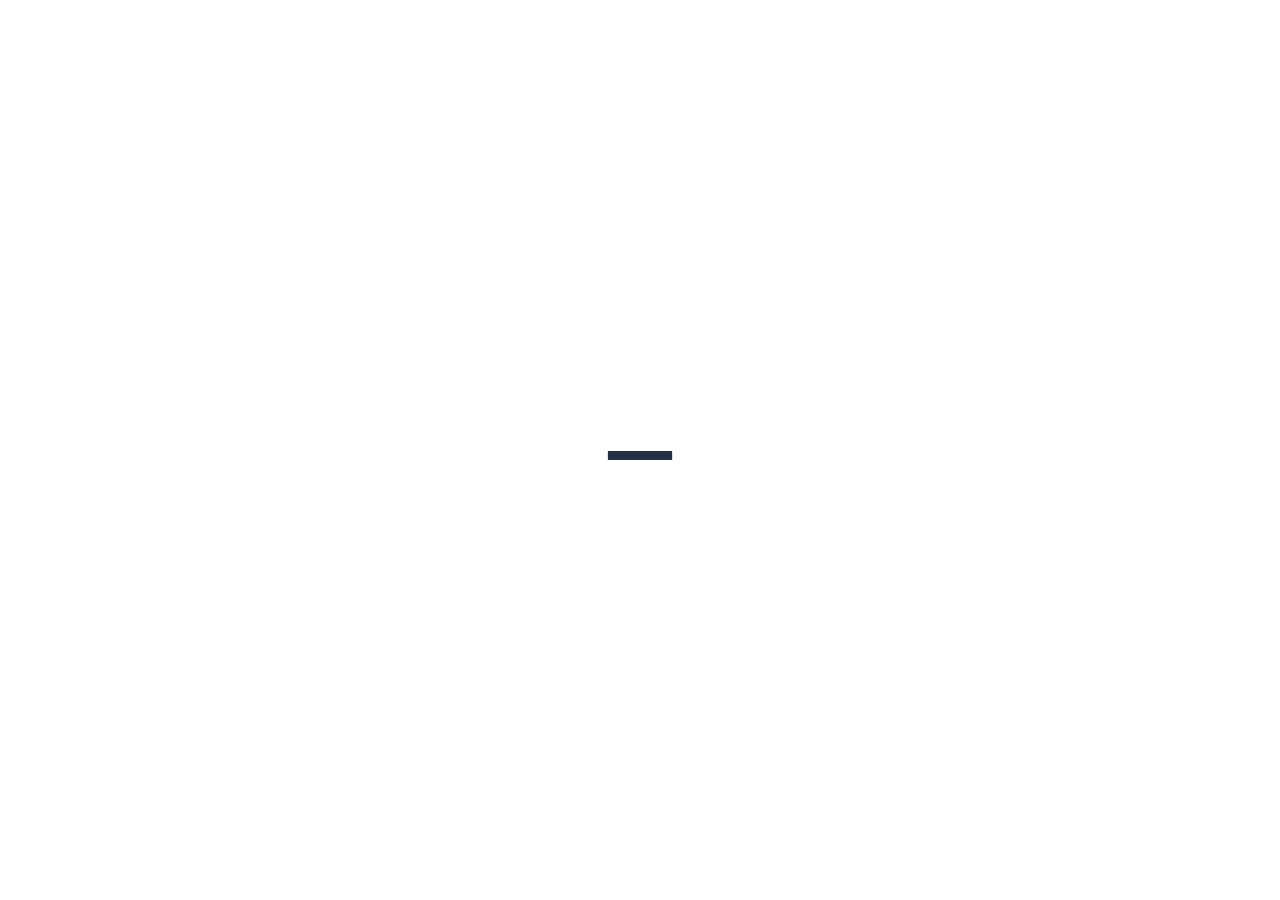
==== assets/ha.html @ d365ea5c "Añadir tarjeta de ocupación para Home Assistant sin sensores" ====
<!doctype html>
<html lang="es">
<head>
  <meta charset="utf-8">
  <meta name="viewport" content="width=device-width, initial-scale=1">
  <meta name="robots" content="noindex,nofollow,noarchive">
  <meta name="color-scheme" content="light dark">
  <title>Ocupación club</title>
  <style>
    html, body { width: 100%; height: 100%; margin: 0; }
    body {
      display: flex;
      align-items: center;
      justify-content: center;
      background: transparent;
      color: #243047;
      font-family: system-ui, -apple-system, BlinkMacSystemFont, "Segoe UI", sans-serif;
      font-variant-numeric: tabular-nums;
    }
    #count { font-size: clamp(36px, 14vw, 72px); font-weight: 700; line-height: 1; }
    @media (prefers-color-scheme: dark) { body { color: #e8edf7; } }
  </style>
</head>
<body>
  <output id="count" aria-label="Personas en el club" aria-live="polite">…</output>
  <script>
    const count = document.getElementById('count');
    async function update() {
      try {
        const response = await fetch('../data/ocupacion.csv?t=' + Date.now(), { cache: 'no-store' });
        if (!response.ok) throw new Error('No se pudo cargar el histórico');
        const rows = (await response.text()).trim().split(/\r?\n/);
        if (rows.length < 2) throw new Error('Sin lecturas');
        const values = rows[rows.length - 1].split(',');
        if (values.length !== 2) throw new Error('Formato incorrecto');
        const timestamp = Date.parse(values[0]);
        const people = Number(values[1]);
        const age = Date.now() - timestamp;
        if (!Number.isFinite(timestamp) || !Number.isInteger(people) || people < 0 ||
            age > 20 * 60 * 1000 || age < -2 * 60 * 1000) {
          throw new Error('Lectura inválida o desactualizada');
        }
        count.textContent = String(people);
        count.title = 'Última lectura: ' + new Date(timestamp).toLocaleString('es-ES');
      } catch {
        count.textContent = '—';
        count.title = 'Sin lectura reciente';
      }
    }
    update();
    setInterval(update, 60 * 1000);
  </script>
</body>
</html>
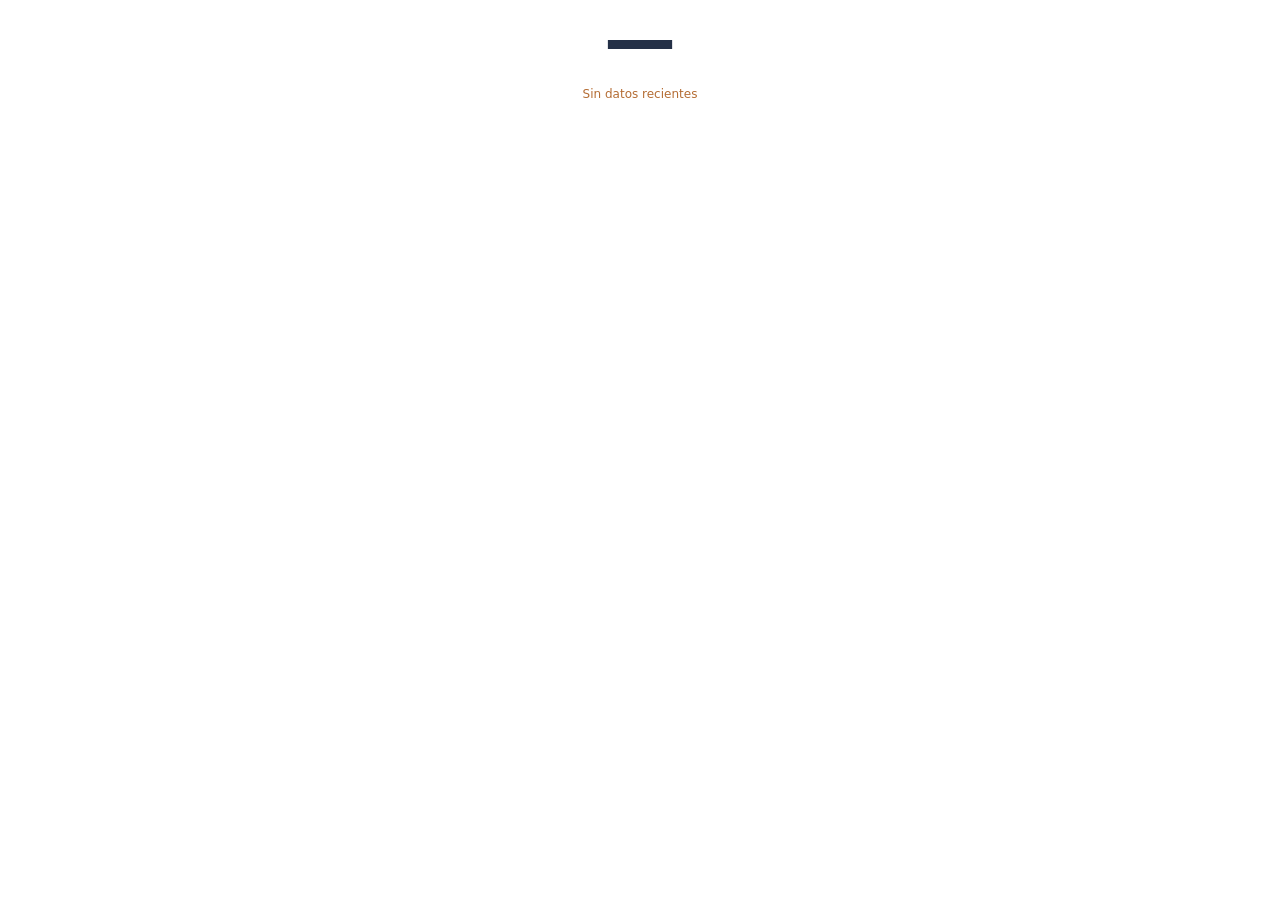
==== commit 850021f3: "Corregir tarjeta Home Assistant usando latest.json en lugar de CSV diario" ====
--- a/assets/ha.html
+++ b/assets/ha.html
@@ -7,48 +7,90 @@
   <meta name="color-scheme" content="light dark">
   <title>Ocupación club</title>
   <style>
-    html, body { width: 100%; height: 100%; margin: 0; }
-    body {
-      display: flex;
-      align-items: center;
-      justify-content: center;
-      background: transparent;
-      color: #243047;
-      font-family: system-ui, -apple-system, BlinkMacSystemFont, "Segoe UI", sans-serif;
-      font-variant-numeric: tabular-nums;
+    html,body{width:100%;min-height:100%;margin:0}
+    body{display:flex;flex-direction:column;align-items:center;justify-content:center;
+      background:transparent;color:#243047;font-family:system-ui,-apple-system,BlinkMacSystemFont,"Segoe UI",sans-serif;
+      font-variant-numeric:tabular-nums;text-align:center}
+    #count{font-size:clamp(36px,14vw,72px);font-weight:700;line-height:1.1}
+    #status{margin-top:8px;font-size:12px;font-weight:500;color:#64748b;line-height:1.3}
+    body[data-state="stale"] #status,body[data-state="error"] #status{color:#b46c33}
+    @media(prefers-color-scheme:dark){
+      body{color:#e8edf7}
+      #status{color:#a7b8ce}
+      body[data-state="stale"] #status,body[data-state="error"] #status{color:#f0af77}
     }
-    #count { font-size: clamp(36px, 14vw, 72px); font-weight: 700; line-height: 1; }
-    @media (prefers-color-scheme: dark) { body { color: #e8edf7; } }
   </style>
 </head>
-<body>
+<body data-state="loading">
   <output id="count" aria-label="Personas en el club" aria-live="polite">…</output>
+  <div id="status" role="status" aria-live="polite">Consultando ocupación</div>
   <script>
-    const count = document.getElementById('count');
-    async function update() {
-      try {
-        const response = await fetch('../data/ocupacion.csv?t=' + Date.now(), { cache: 'no-store' });
-        if (!response.ok) throw new Error('No se pudo cargar el histórico');
-        const rows = (await response.text()).trim().split(/\r?\n/);
-        if (rows.length < 2) throw new Error('Sin lecturas');
-        const values = rows[rows.length - 1].split(',');
-        if (values.length !== 2) throw new Error('Formato incorrecto');
-        const timestamp = Date.parse(values[0]);
-        const people = Number(values[1]);
-        const age = Date.now() - timestamp;
-        if (!Number.isFinite(timestamp) || !Number.isInteger(people) || people < 0 ||
-            age > 20 * 60 * 1000 || age < -2 * 60 * 1000) {
-          throw new Error('Lectura inválida o desactualizada');
+    (() => {
+      'use strict';
+      // Los datos de Pages pueden quedarse antiguos porque no se vuelve
+      // a desplegar con cada lectura. Consultamos el JSON directamente en GitHub.
+      const URL = 'https://raw.githubusercontent.com/bogar/ocupacion-club/main/data/latest.json';
+      const count = document.getElementById('count');
+      const status = document.getElementById('status');
+      const MAX_AGE_MS = 20 * 60 * 1000;
+      let lastValid = null;
+      let inFlight = false;
+
+      function display() {
+        if (!lastValid) return;
+        const age = Date.now() - lastValid.timestamp;
+        if (age > MAX_AGE_MS || age < -5 * 60 * 1000) {
+          document.body.dataset.state = 'stale';
+          count.textContent = '—';
+          count.title = 'Última lectura: ' + new Date(lastValid.timestamp).toLocaleString('es-ES');
+          status.textContent = 'Datos desactualizados';
+          return;
         }
-        count.textContent = String(people);
-        count.title = 'Última lectura: ' + new Date(timestamp).toLocaleString('es-ES');
-      } catch {
-        count.textContent = '—';
-        count.title = 'Sin lectura reciente';
+        document.body.dataset.state = 'ok';
+        count.textContent = String(lastValid.people);
+        count.title = 'Última lectura: ' + new Date(lastValid.timestamp).toLocaleString('es-ES');
+        status.textContent = age < 60000 ? 'Actualizado hace menos de 1 min' :
+          'Actualizado hace ' + Math.floor(age / 60000) + ' min';
       }
-    }
-    update();
-    setInterval(update, 60 * 1000);
+
+      async function update() {
+        if (inFlight) return;
+        inFlight = true;
+        try {
+          const response = await fetch(URL + '?t=' + Date.now(), { cache: 'no-store' });
+          if (!response.ok) throw new Error('HTTP ' + response.status);
+          const result = await response.json();
+          if (!result || typeof result !== 'object' || Array.isArray(result) ||
+              Object.keys(result).length !== 2 ||
+              !Number.isSafeInteger(result.people) || result.people < 0 ||
+              typeof result.timestamp !== 'string') throw new Error('JSON incorrecto');
+          const timestamp = Date.parse(result.timestamp);
+          if (!Number.isFinite(timestamp) || new Date(timestamp).toISOString() !== result.timestamp)
+            throw new Error('Fecha inválida');
+          if (!lastValid || timestamp >= lastValid.timestamp) {
+            lastValid = { people: result.people, timestamp };
+          }
+          display();
+        } catch (error) {
+          display();
+          if (!lastValid || Date.now() - lastValid.timestamp > MAX_AGE_MS) {
+            document.body.dataset.state = 'error';
+            count.textContent = '—';
+            status.textContent = 'Sin datos recientes';
+          } else {
+            status.textContent += ' · Sin conexión';
+          }
+        } finally {
+          inFlight = false;
+        }
+      }
+
+      update();
+      setInterval(() => { display(); update(); }, 60 * 1000);
+      document.addEventListener('visibilitychange', () => {
+        if (!document.hidden) update();
+      });
+    })();
   </script>
 </body>
 </html>
